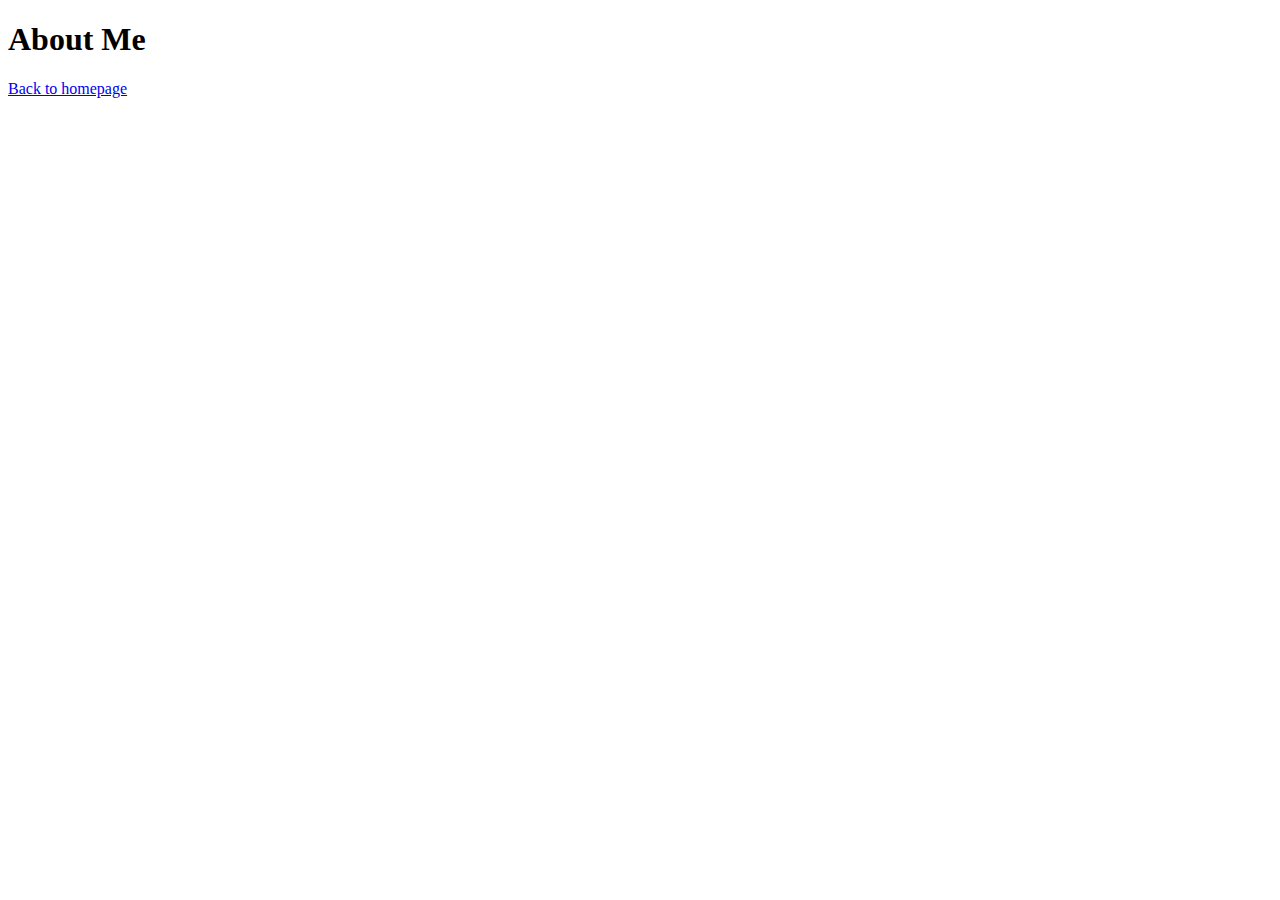
==== about.html @ 66503f1f "Created initial file structure" ====
<!DOCTYPE html>
<html lang="en">
  <head>
    <meta charset="UTF-8" />
    <meta name="viewport" content="width=device-width, initial-scale=1.0" />
    <title>Document</title>
  </head>
  <body>
    <h1>About Me</h1>
    <a href="/index.html">Back to homepage</a>
  </body>
</html>
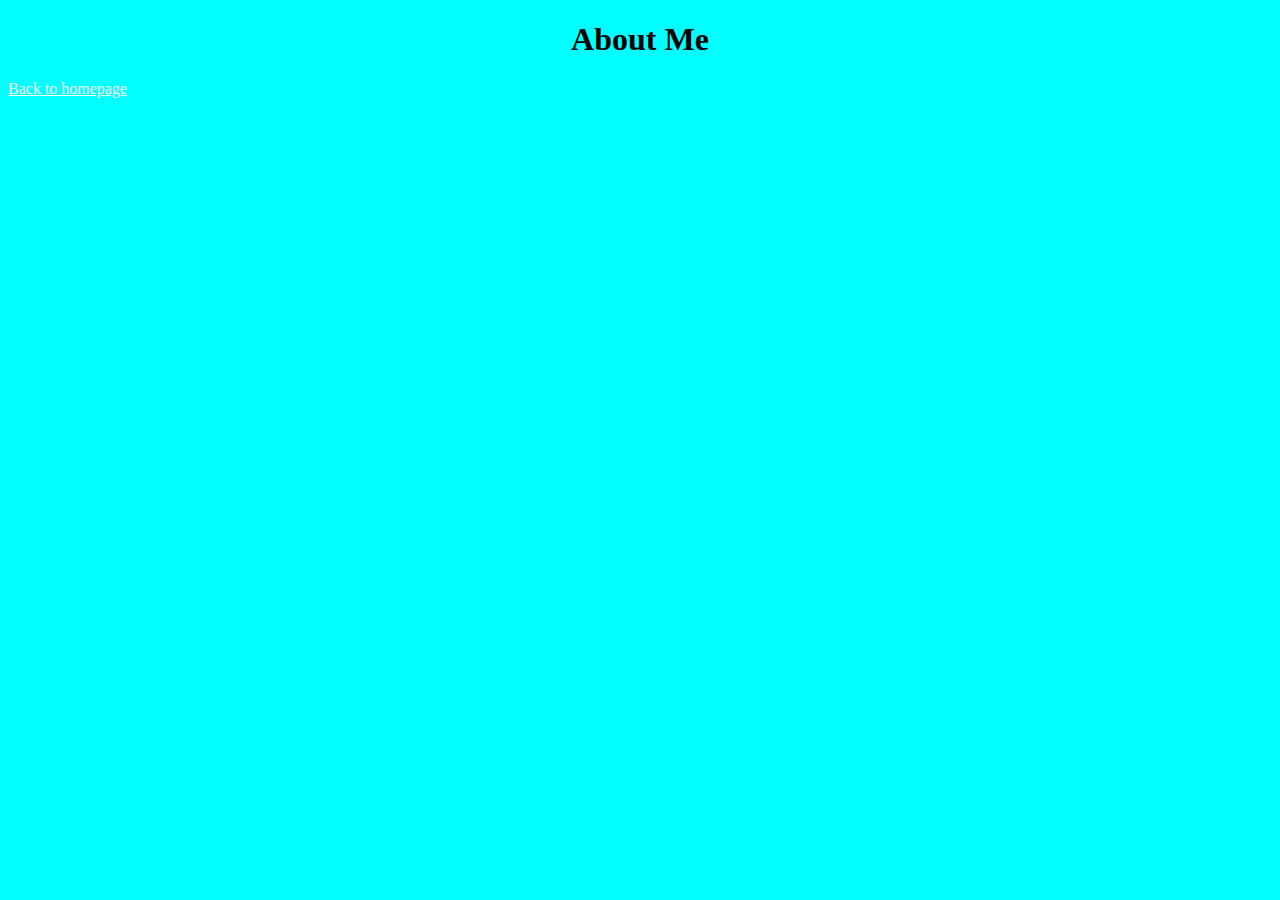
==== commit 9f5e83c2: "Updates" ====
--- a/about.html
+++ b/about.html
@@ -3,7 +3,8 @@
   <head>
     <meta charset="UTF-8" />
     <meta name="viewport" content="width=device-width, initial-scale=1.0" />
-    <title>Document</title>
+    <title>About Me</title>
+    <link rel="stylesheet" href="/styles/app.css" />
   </head>
   <body>
     <h1>About Me</h1>
--- a/styles/app.css
+++ b/styles/app.css
@@ -0,0 +1,11 @@
+body {
+  background-color: aqua;
+}
+
+h1 {
+  text-align: center;
+}
+
+a {
+  color: white;
+}
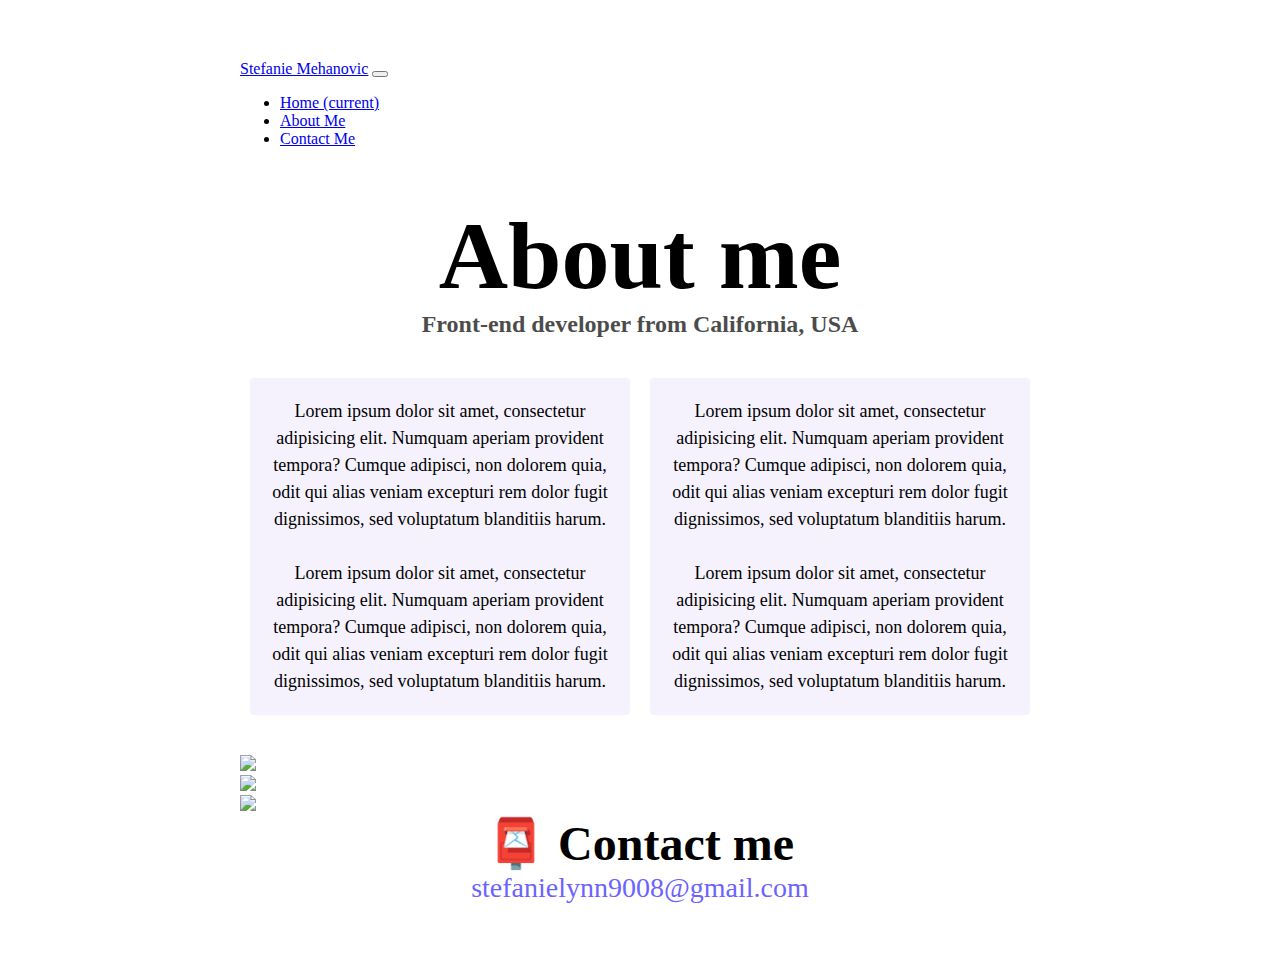
==== commit 986cd510: "Updated framework and added site content" ====
--- a/about.html
+++ b/about.html
@@ -2,12 +2,107 @@
 <html lang="en">
   <head>
     <meta charset="UTF-8" />
-    <meta name="viewport" content="width=device-width, initial-scale=1.0" />
-    <title>About Me</title>
-    <link rel="stylesheet" href="/styles/app.css" />
+    <meta http-equiv="X-UA-Compatible" content="IE=edge" />
+    <meta name="viewport" content="Stefanie Mehanovic - About Me" />
+    <title>About Stefanie Mehanovic</title>
+    <link
+      rel="stylesheet"
+      href="https://cdn.jsdelivr.net/npm/bootstrap@4.6.2/dist/css/bootstrap.min.css"
+      integrity="sha384-xOolHFLEh07PJGoPkLv1IbcEPTNtaed2xpHsD9ESMhqIYd0nLMwNLD69Npy4HI+N"
+      crossorigin="anonymous"
+    />
+    <script
+      src="https://cdn.jsdelivr.net/npm/jquery@3.5.1/dist/jquery.slim.min.js"
+      integrity="sha384-DfXdz2htPH0lsSSs5nCTpuj/zy4C+OGpamoFVy38MVBnE+IbbVYUew+OrCXaRkfj"
+      crossorigin="anonymous"
+    ></script>
+    <script
+      src="https://cdn.jsdelivr.net/npm/bootstrap@4.6.2/dist/js/bootstrap.bundle.min.js"
+      integrity="sha384-Fy6S3B9q64WdZWQUiU+q4/2Lc9npb8tCaSX9FK7E8HnRr0Jz8D6OP9dO5Vg3Q9ct"
+      crossorigin="anonymous"
+    ></script>
+    <link rel="stylesheet" href="styles/app.css" />
   </head>
   <body>
-    <h1>About Me</h1>
-    <a href="/index.html">Back to homepage</a>
+    <div class="container">
+      <nav class="navbar navbar-expand-lg fixed-top navbar-light bg-light">
+        <a class="navbar-brand" href="#">Stefanie Mehanovic</a>
+        <button
+          class="navbar-toggler"
+          type="button"
+          data-toggle="collapse"
+          data-target="#navbarNav"
+          aria-controls="navbarNav"
+          aria-expanded="false"
+          aria-label="Toggle navigation"
+        >
+          <span class="navbar-toggler-icon"></span>
+        </button>
+        <div class="collapse navbar-collapse" id="navbarNav">
+          <ul class="navbar-nav">
+            <li class="nav-item active">
+              <a class="nav-link" href="index.html"
+                >Home <span class="sr-only">(current)</span></a
+              >
+            </li>
+            <li class="nav-item">
+              <a class="nav-link" href="about.html">About Me</a>
+            </li>
+            <li class="nav-item">
+              <a class="nav-link" href="#">Contact Me</a>
+            </li>
+          </ul>
+        </div>
+      </nav>
+    </div>
+    <br />
+    <br />
+    <h1>About me</h1>
+    <h3>Front-end developer from California, USA</h3>
+    <div class="about-paragraphs">
+      <p>
+        Lorem ipsum dolor sit amet, consectetur adipisicing elit. Numquam
+        aperiam provident tempora? Cumque adipisci, non dolorem quia, odit qui
+        alias veniam excepturi rem dolor fugit dignissimos, sed voluptatum
+        blanditiis harum.
+        <br />
+        <br />
+        Lorem ipsum dolor sit amet, consectetur adipisicing elit. Numquam
+        aperiam provident tempora? Cumque adipisci, non dolorem quia, odit qui
+        alias veniam excepturi rem dolor fugit dignissimos, sed voluptatum
+        blanditiis harum.
+      </p>
+      <p>
+        Lorem ipsum dolor sit amet, consectetur adipisicing elit. Numquam
+        aperiam provident tempora? Cumque adipisci, non dolorem quia, odit qui
+        alias veniam excepturi rem dolor fugit dignissimos, sed voluptatum
+        blanditiis harum.
+        <br />
+        <br />
+        Lorem ipsum dolor sit amet, consectetur adipisicing elit. Numquam
+        aperiam provident tempora? Cumque adipisci, non dolorem quia, odit qui
+        alias veniam excepturi rem dolor fugit dignissimos, sed voluptatum
+        blanditiis harum.
+      </p>
+    </div>
+    <div class="container">
+      <div class="row m-5">
+        <div class="col-sm-4">
+          <img src="images/yoga.png" class="img-fluid p-2 shadow rounded" />
+        </div>
+        <div class="col-sm-4">
+          <img src="images/weather.png" class="img-fluid p-2 shadow rounded" />
+        </div>
+        <div class="col-sm-4">
+          <img src="images/yogurt.png" class="img-fluid p-2 shadow rounded" />
+        </div>
+      </div>
+    </div>
+    <div id="contact">
+      <h2>📮 Contact me</h2>
+      <a href="mailto:stefanielynn9008@gmail.com" class="email-link">
+        stefanielynn9008@gmail.com
+      </a>
+    </div>
   </body>
 </html>
--- a/styles/app.css
+++ b/styles/app.css
@@ -1,11 +1,98 @@
+:root {
+  --primary-color: #6c63ff;
+  --secondary-color: #f5f2fe;
+  --box-shadow: 0 5px 10px rgba(0, 0, 0, 0.3);
+}
+
 body {
-  background-color: aqua;
+  margin: 60px auto;
+  max-width: 800px;
+}
+
+h1,
+h2,
+h3 {
+  text-align: center;
+  margin: 0;
 }
 
 h1 {
+  font-size: 96px;
+}
+
+h2 {
+  font-size: 48px;
+}
+
+h3 {
+  font-size: 24px;
+  opacity: 0.7;
+}
+
+p {
+  background: var(--secondary-color);
+  padding: 20px;
+  border-radius: 4px;
+  font-size: 18px;
+  line-height: 1.5;
   text-align: center;
 }
 
-a {
+.navigation-links {
+  display: flex;
+  margin-top: 40px;
+  justify-content: center;
+}
+
+.navigation-links a {
+  margin: 20px;
+  border-radius: 4px;
+  padding: 20px 15px;
+  text-decoration: none;
+  text-transform: capitalize;
+}
+
+.contact-link {
+  background: var(--primary-color);
+  box-shadow: var(--box-shadow);
   color: white;
 }
+
+.about-link {
+  color: var(--primary-color);
+  border: 1px solid var(--primary-color);
+}
+
+.homepage-link {
+  color: var(--primary-color);
+  text-align: center;
+  display: block;
+}
+
+.about-paragraphs {
+  display: flex;
+  margin: 30px 0;
+}
+
+.about-paragraphs p {
+  margin: 10px;
+}
+
+.email-link {
+  display: flex;
+  justify-content: center;
+  color: var(--primary-color);
+  font-size: 28px;
+  text-decoration: none;
+}
+
+.email-link:hover {
+  text-decoration: underline;
+}
+
+.btn {
+  background: var(--primary-color);
+  box-shadow: var(--box-shadow);
+  color: white;
+  border: 1px solid var(--primary-color);
+}
